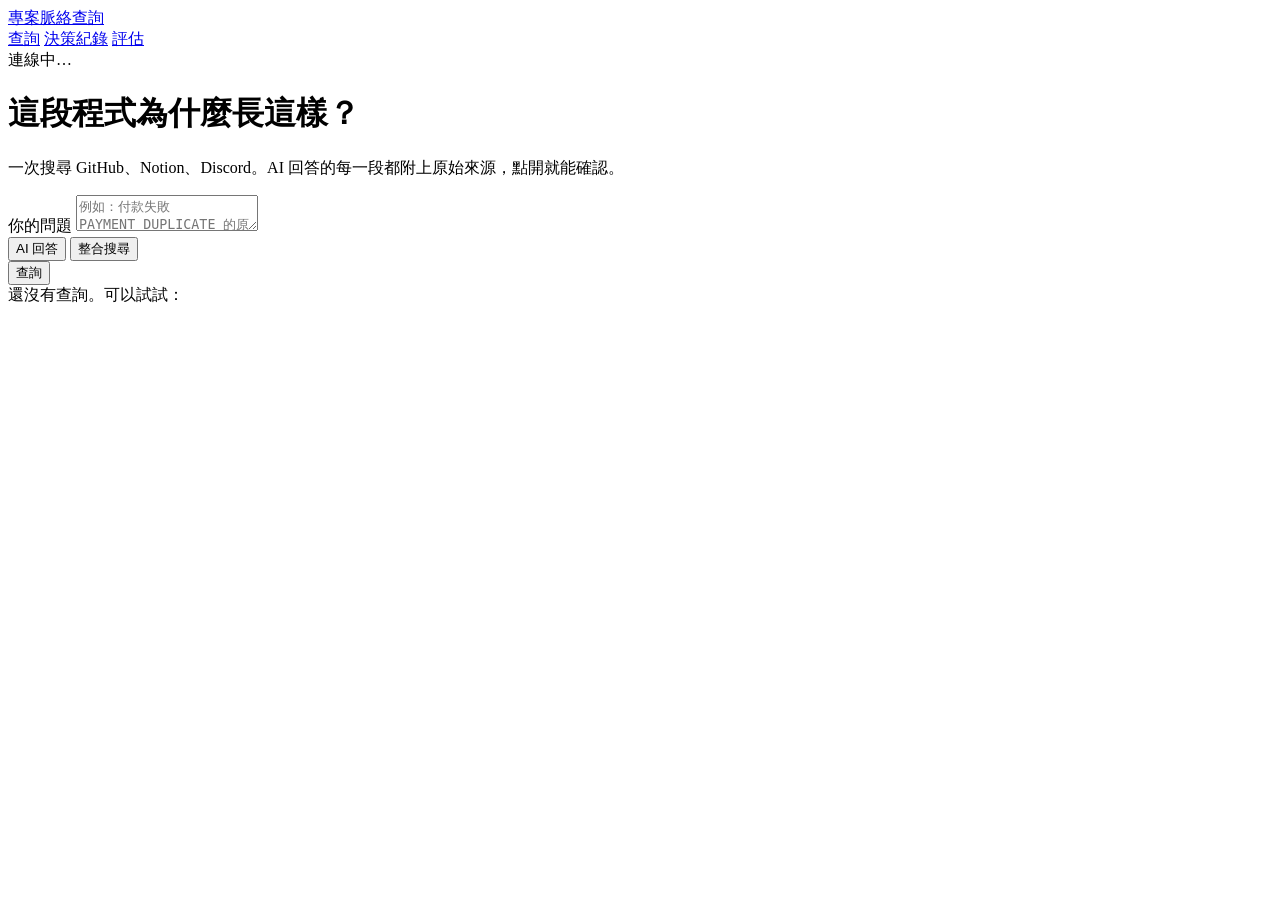
==== backend/app/web/index.html @ 35fb2d96 "feat: full MVP — AI Q&A (rag/full/agent), evaluation tools, decision log, seeding - /ask with three " ====
<!doctype html>
<html lang="zh-Hant">
<head>
  <meta charset="utf-8">
  <meta name="viewport" content="width=device-width, initial-scale=1">
  <title>專案脈絡查詢</title>
  <link rel="stylesheet" href="/static/app.css?v=0.2.0">
</head>
<body>
  <div id="session-banner" class="banner" hidden></div>
  <header class="topbar">
    <a class="brand" href="/">專案脈絡查詢</a>
    <nav class="nav" aria-label="頁面">
      <a href="/" aria-current="page">查詢</a>
      <a href="/decisions">決策紀錄</a>
      <a href="/observer">評估</a>
    </nav>
    <span class="status" id="status">連線中…</span>
  </header>

  <main>
    <h1>這段程式為什麼長這樣？</h1>
    <p class="lede">一次搜尋 GitHub、Notion、Discord。AI 回答的每一段都附上原始來源，點開就能確認。</p>

    <form class="ask-form" id="ask-form">
      <label for="question">你的問題</label>
      <textarea id="question" name="question" rows="2" required maxlength="1000"
        placeholder="例如：付款失敗 PAYMENT_DUPLICATE 的原因是什麼？為什麼現在這樣處理？"></textarea>
      <div class="ask-row">
        <div class="segmented" role="group" aria-label="查詢方式">
          <button type="button" data-kind="ai" aria-pressed="true">AI 回答</button>
          <button type="button" data-kind="search" aria-pressed="false">整合搜尋</button>
        </div>
        <span class="grow"></span>
        <button class="primary" type="submit" id="submit">查詢</button>
      </div>
    </form>

    <div class="workspace">
      <section class="answer" id="result" aria-live="polite">
        <div class="empty" id="empty-state">
          還沒有查詢。可以試試：
          <ul id="examples"></ul>
        </div>
      </section>
      <aside aria-label="來源">
        <h2 id="sources-title" hidden>來源</h2>
        <div class="sources" id="sources"></div>
      </aside>
    </div>
  </main>

  <script type="module">
    import { api, h, TOOL_NAMES, goUrl, loadStatus } from "/static/common.js?v=0.2.0";

    const params = new URLSearchParams(location.search);
    const sessionId = params.get("session") ? Number(params.get("session")) : null;
    const form = document.getElementById("ask-form");
    const questionEl = document.getElementById("question");
    const submitBtn = document.getElementById("submit");
    const resultEl = document.getElementById("result");
    const sourcesEl = document.getElementById("sources");
    const sourcesTitle = document.getElementById("sources-title");
    const kindButtons = [...document.querySelectorAll("[data-kind]")];
    let kind = "ai";

    function setKind(next) {
      kind = next;
      kindButtons.forEach((b) => b.setAttribute("aria-pressed", String(b.dataset.kind === kind)));
      submitBtn.textContent = kind === "ai" ? "問 AI" : "搜尋";
    }
    kindButtons.forEach((b) => b.addEventListener("click", () => setKind(b.dataset.kind)));
    setKind("ai");

    // Evaluation session: the observer's link fixes the mode for this participant.
    if (sessionId) {
      api(`/api/eval/sessions/${sessionId}`).then((s) => {
        const banner = document.getElementById("session-banner");
        banner.hidden = false;
        if (s.round === "tool") {
          setKind(s.mode === "search" ? "search" : "ai");
          kindButtons.forEach((b) => (b.disabled = true));
          banner.textContent = `評估場次 ${s.id}（${s.participant}，工具輪：${s.mode === "search" ? "整合搜尋" : "AI 回答"}）。你的查詢與點開的來源會被記錄。`;
        } else {
          banner.textContent = `評估場次 ${s.id} 是對照輪，這一輪請直接使用 GitHub、Notion、Discord。`;
        }
      }).catch(() => {});
    }

    loadStatus(document.getElementById("status")).then((config) => {
      const examples = document.getElementById("examples");
      for (const q of ["付款失敗 PAYMENT_DUPLICATE 的原因是什麼？為什麼現在這樣處理？", "客人為什麼會收到兩封確認信？"]) {
        examples.append(h("li", {}, h("button", { type: "button", onclick: () => { questionEl.value = q; questionEl.focus(); } }, q)));
      }
      if (config && !Object.keys(config.documents).length) {
        examples.parentElement.prepend(h("p", { class: "notice" }, "目前沒有任何資料。請先執行 start.bat（會匯入評估情境），或用 scripts/ingest.py 匯入。"));
      }
    });

    function sourceCard(s, label, extra = {}) {
      const link = goUrl(s.url, { session_id: sessionId, ...extra });
      return h("article", { class: "source", id: `src-${label}`, "data-tool": s.source, "data-label": label },
        h("header", {}, h("span", { class: "num" }, label), h("span", { class: "tool-name" }, TOOL_NAMES[s.source] || s.source)),
        h("a", { class: "title", href: link, target: "_blank", rel: "noopener" }, s.title),
        s.snippet ? h("p", {}, s.snippet) : null,
        s.author ? h("span", { class: "by" }, `作者：${s.author}`) : null);
    }

    function link(label, on) {
      document.querySelectorAll(`[data-label="${label}"]`).forEach((el) => el.classList.toggle("lit", on));
    }

    function renderAnswer(data) {
      const numbers = new Map(data.sources.map((s, i) => [s.id, i + 1]));
      const bySource = new Map(data.sources.map((s) => [s.id, s]));
      const meta = `${data.mode} 模式｜${(data.latency_ms / 1000).toFixed(1)} 秒｜信心：${{ high: "高", medium: "中", low: "低" }[data.confidence] || data.confidence}`;
      const body = [h("h2", {}, "回答", h("span", { class: "meta" }, meta))];
      for (const section of data.sections) {
        const p = h("p", { class: section.supported ? null : "unsupported" }, section.text);
        for (const id of section.sources) {
          const n = numbers.get(id);
          const s = bySource.get(id);
          const a = h("a", { class: "cite", href: `#src-${n}`, "data-tool": s.source, "data-label": n,
            "aria-label": `來源 ${n}：${s.title}`, onmouseenter: () => link(n, true), onmouseleave: () => link(n, false),
            onfocus: () => link(n, true), onblur: () => link(n, false) }, n);
          p.append(a);
        }
        body.push(p);
      }
      if (data.unanswerable) {
        body.push(h("p", { class: "notice" }, "現有資料不足以完整回答。", data.missing ? ` 缺少：${data.missing}` : ""));
      }
      if (data.suggested_contacts.length) {
        body.push(h("p", { class: "muted" }, `需要確認的話，可以問：${data.suggested_contacts.join("、")}（他們寫了相關內容）`));
      }
      for (const w of data.warnings) body.push(h("p", { class: "notice small" }, w));
      body.push(decisionForm(data));
      resultEl.replaceChildren(...body);

      sourcesTitle.hidden = !data.sources.length;
      sourcesEl.replaceChildren(...data.sources.map((s, i) =>
        sourceCard(s, i + 1, { answer_id: data.answer_id, source_id: s.id })));
      sourcesEl.querySelectorAll(".source").forEach((card) => {
        card.addEventListener("mouseenter", () => link(card.dataset.label, true));
        card.addEventListener("mouseleave", () => link(card.dataset.label, false));
      });
    }

    function decisionForm(data) {
      if (data.unanswerable || !data.sections.length) return null;
      const details = h("details", { class: "panel small" });
      const names = h("input", { id: "participants", placeholder: "例如：小明, 資深工程師 Lisa" });
      const me = h("input", { id: "created-by", placeholder: "你的名字" });
      const out = h("p", { class: "muted" });
      details.append(
        h("summary", {}, "這個結論要存成團隊的決策紀錄嗎？"),
        h("p", {}, "AI 會先起草，存檔前所有參與討論的人都要確認。"),
        h("div", { class: "form-grid" },
          h("div", {}, h("label", { for: "created-by" }, "起草人"), me),
          h("div", {}, h("label", { for: "participants" }, "參與確認的人（用逗號分隔）"), names)),
        h("p", {}, h("button", { type: "button", onclick: async (e) => {
          const participants = names.value.split(/[,，、]/).map((x) => x.trim()).filter(Boolean);
          if (!me.value.trim() || !participants.length) { out.textContent = "請填起草人和至少一位參與者。"; return; }
          e.target.disabled = true; out.textContent = "AI 起草中…";
          try {
            const d = await api("/api/decisions/draft", { method: "POST",
              body: { answer_id: data.answer_id, created_by: me.value.trim(), participants } });
            out.replaceChildren("已建立草稿，", h("a", { href: d.url }, "前往確認與修改"), "。");
          } catch (err) { out.textContent = err.message; e.target.disabled = false; }
        } }, "建立決策草稿")),
        out);
      return details;
    }

    function renderSearch(data) {
      const body = [h("h2", {}, "搜尋結果", h("span", { class: "meta" }, `${data.results.length} 筆`))];
      if (!data.results.length) body.push(h("p", { class: "empty" }, "找不到相關內容，換個關鍵字試試。"));
      for (const w of data.warnings) body.push(h("p", { class: "notice small" }, w));
      body.push(h("div", { class: "sources" }, data.results.map((r, i) => {
        const text = r.text.split("\n").slice(1).join(" ").trim();
        const card = sourceCard({ ...r, snippet: text.length > 360 ? text.slice(0, 360) + "…" : text }, i + 1);
        if (r.matched_by.includes("link")) card.append(h("span", { class: "by" }, "（由其他結果裡的連結帶出）"));
        return card;
      })));
      resultEl.replaceChildren(...body);
      sourcesTitle.hidden = true;
      sourcesEl.replaceChildren();
    }

    form.addEventListener("submit", async (event) => {
      event.preventDefault();
      const question = questionEl.value.trim();
      if (!question) return;
      submitBtn.disabled = true;
      const started = Date.now();
      const label = kind === "ai" ? "Claude 正在查資料並整理回答" : "搜尋中";
      const counter = h("span", {});
      resultEl.replaceChildren(h("p", { class: "thinking" }, h("span", { class: "pulse", "aria-hidden": "true" }), label, counter));
      const tick = setInterval(() => (counter.textContent = `…${Math.round((Date.now() - started) / 1000)} 秒`), 1000);
      try {
        if (kind === "ai") {
          renderAnswer(await api("/ask", { method: "POST", body: { question, session_id: sessionId } }));
        } else {
          const query = new URLSearchParams({ q: question, top_k: 8 });
          if (sessionId) query.set("session_id", sessionId);
          renderSearch(await api(`/search?${query}`));
        }
      } catch (err) {
        resultEl.replaceChildren(h("p", { class: "notice error" }, err.message));
      } finally {
        clearInterval(tick);
        submitBtn.disabled = false;
      }
    });
  </script>
</body>
</html>
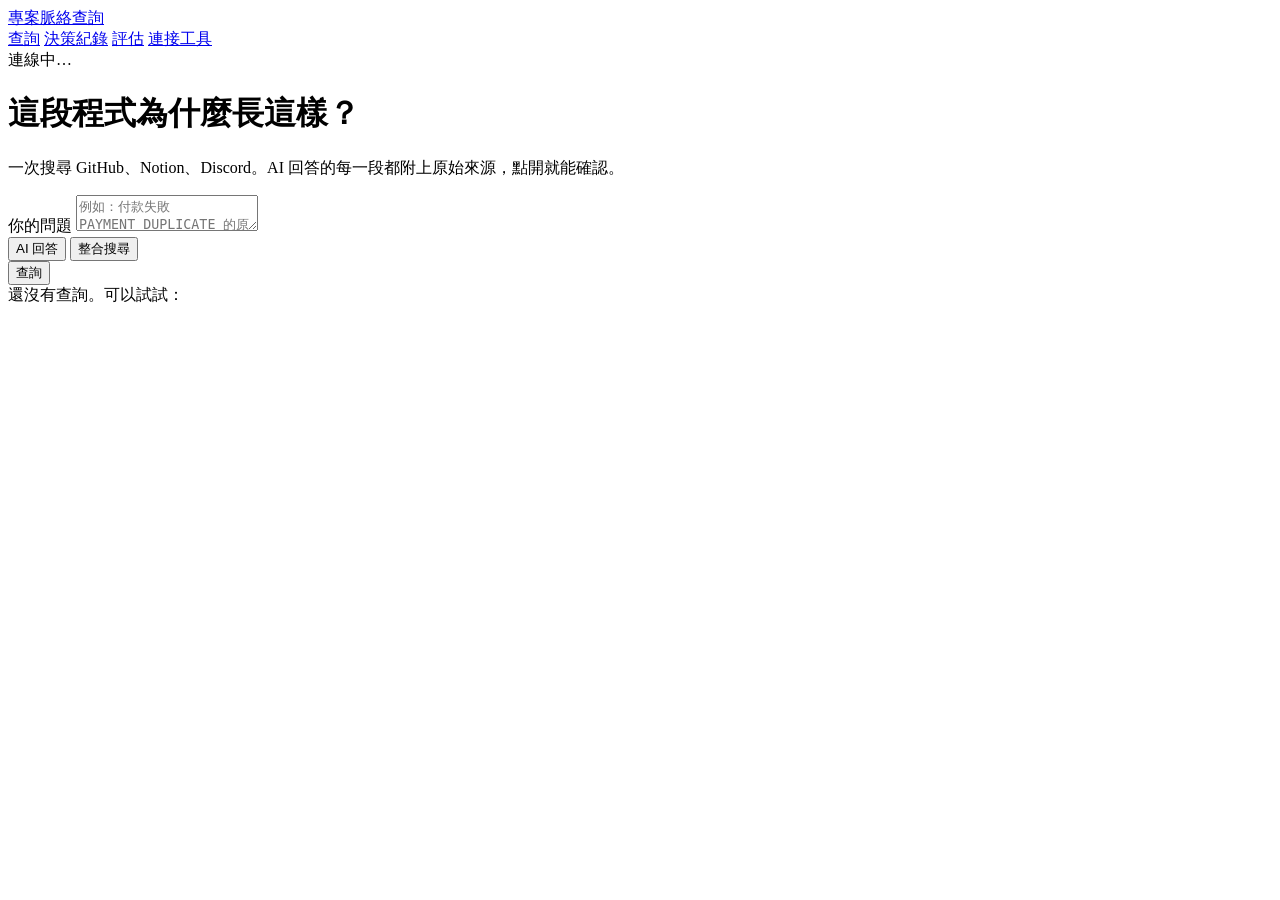
==== commit 9c8945b1: "Link the connect page from the rest of the app - 'Connect tools' in the navigation of every page - t" ====
--- a/backend/app/web/index.html
+++ b/backend/app/web/index.html
@@ -14,6 +14,7 @@
       <a href="/" aria-current="page">查詢</a>
       <a href="/decisions">決策紀錄</a>
       <a href="/observer">評估</a>
+      <a href="/connect">連接工具</a>
     </nav>
     <span class="status" id="status">連線中…</span>
   </header>
@@ -96,6 +97,16 @@
         examples.parentElement.prepend(h("p", { class: "notice" }, "目前沒有任何資料。請先執行 start.bat（會匯入評估情境），或用 scripts/ingest.py 匯入。"));
       }
     });
+
+    // Nothing of the team's own connected yet: point to the connect page (never during an evaluation session).
+    if (!sessionId) {
+      api("/api/connections").then((c) => {
+        if (c.github.repo) return;
+        document.querySelector("main .lede").after(h("p", { class: "notice" },
+          "目前查詢的是內建的示範情境。要查你們自己的專案，請先",
+          h("a", { href: "/connect" }, "連接你們的 GitHub repo"), "。"));
+      }).catch(() => {});
+    }
 
     function sourceCard(s, label, extra = {}) {
       const link = goUrl(s.url, { session_id: sessionId, ...extra });
